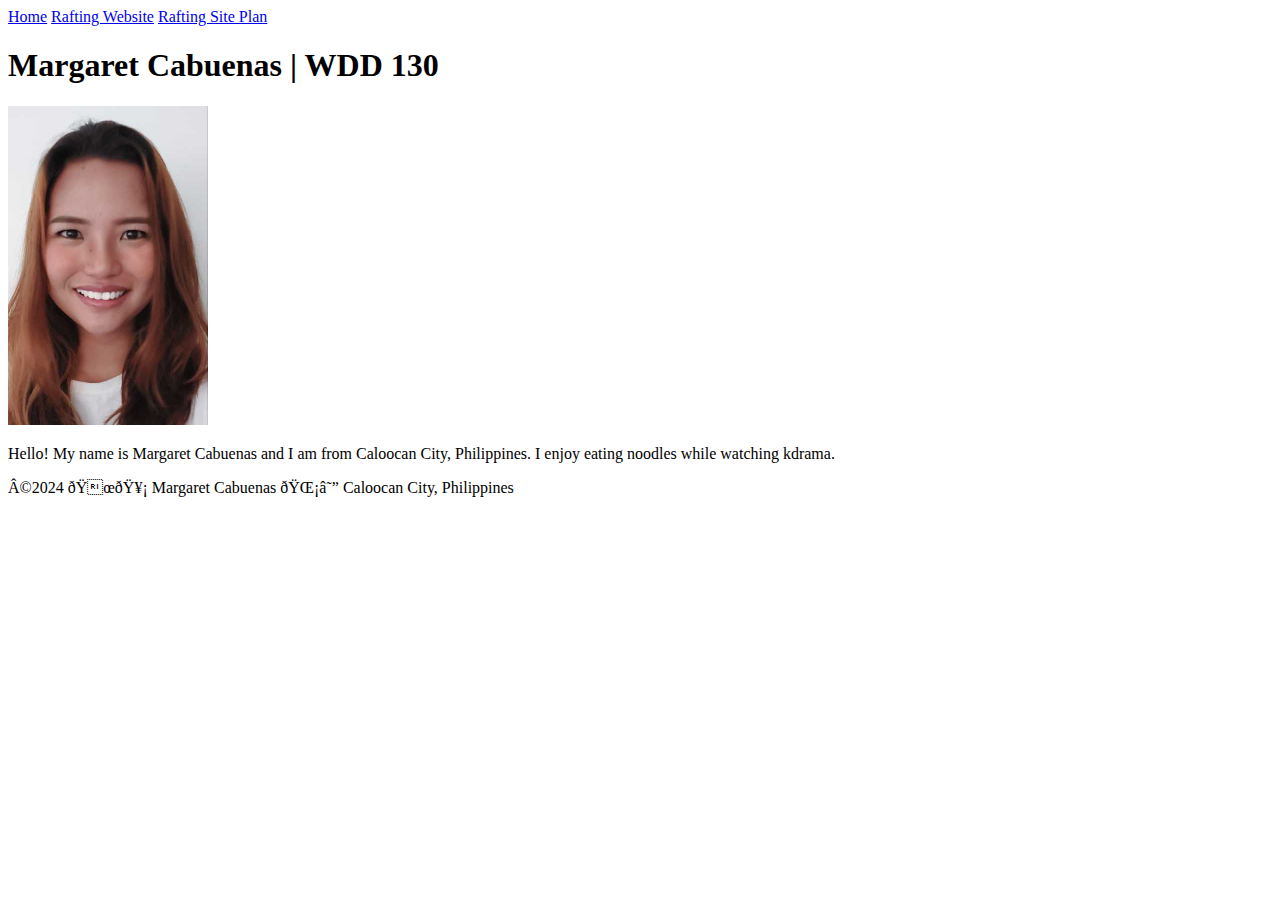
==== index.html @ 13e910b7 "first commit" ====
<!DOCTYPE html>
<html lang="en-US">
    <head>  
        <meta charset="utf-8>
        <meta name="viewport" content="width=device-width,initial-scale=1.0">
        <title>Margaret Cabuenas | WDD 130</title>
    </head>
    <body>
        <header>
            <nav>
            <a href="#">Home</a>
            <a href="wwr/">Rafting Website</a>
            <a href="wwr/site-plan-rafting.html">Rafting Site Plan</a>
            </nav>
    </header>
    <main>
        <h1>Margaret Cabuenas | WDD 130</h1>
        <img src="images/profile.jpg" alt="Hello, my name is Margaret Cabuenas" width="200">
        <p>Hello! My name is Margaret Cabuenas and I am from Caloocan City, Philippines. I enjoy eating noodles while watching kdrama.</p>
    </main>
    <footer>
        <p>©2024 🍜🥡 Margaret Cabuenas 🌡☔ Caloocan City, Philippines</p>
    </footer>
    </body>
</html>
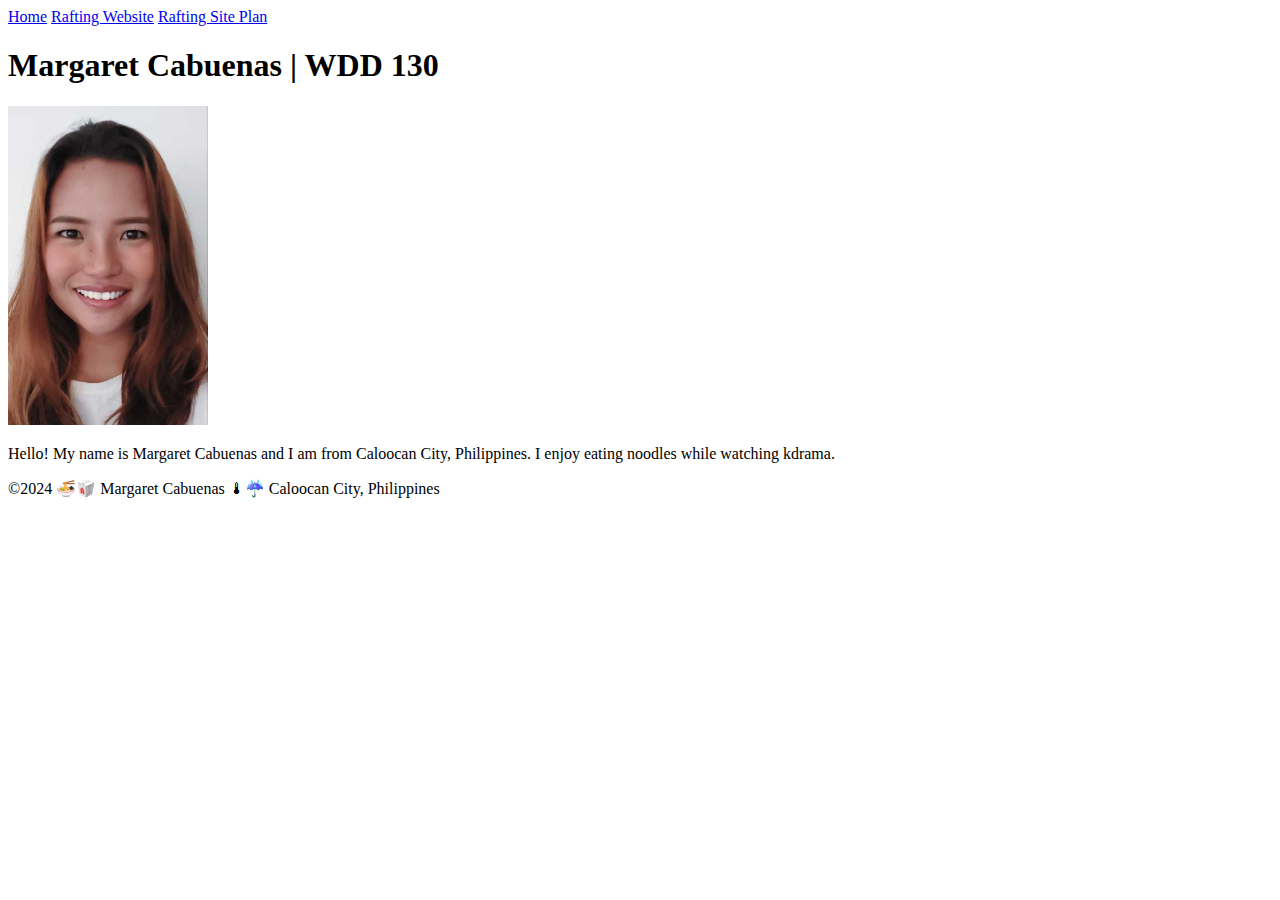
==== commit 698a780f: "corrected the utf attribute" ====
--- a/index.html
+++ b/index.html
@@ -1,7 +1,7 @@
 <!DOCTYPE html>
 <html lang="en-US">
     <head>  
-        <meta charset="utf-8>
+        <meta charset="utf-8">
         <meta name="viewport" content="width=device-width,initial-scale=1.0">
         <title>Margaret Cabuenas | WDD 130</title>
     </head>
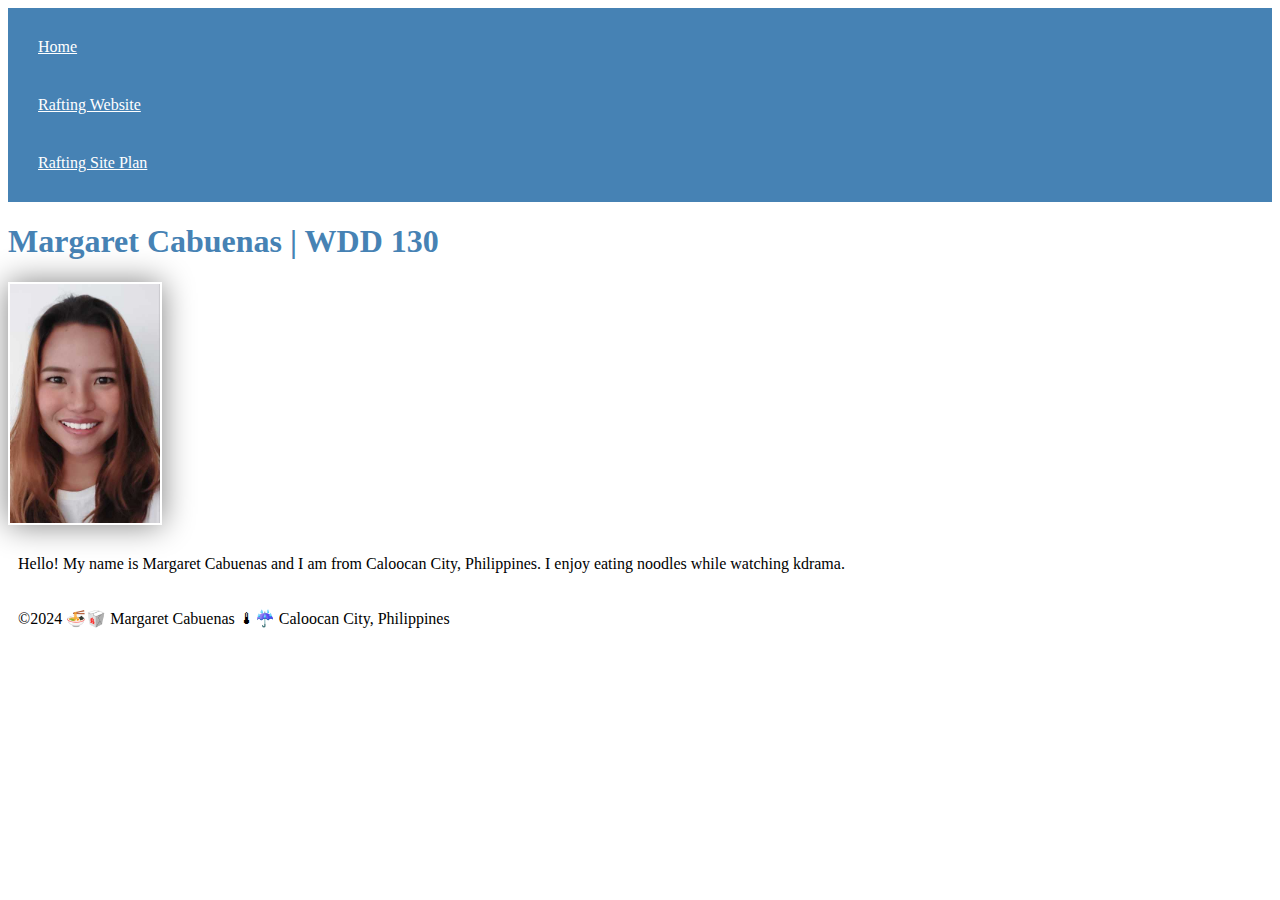
==== commit 61e905a2: "application of style" ====
--- a/index.html
+++ b/index.html
@@ -4,6 +4,7 @@
         <meta charset="utf-8">
         <meta name="viewport" content="width=device-width,initial-scale=1.0">
         <title>Margaret Cabuenas | WDD 130</title>
+        <link rel="stylesheet" href="styles/styles.css">
     </head>
     <body>
         <header>
--- a/styles/styles.css
+++ b/styles/styles.css
@@ -0,0 +1,22 @@
+nav{
+    background-color: steelblue;
+    padding: 10px;
+}
+nav a{
+    color: white;
+    display: block;
+    padding: 20px;
+}
+h1{
+    color: steelblue;
+}
+img{
+    width: 150px;
+    height: auto;
+    border: 1 px solid steelblue;
+    padding: 2px;
+    box-shadow: 0 0 30px gray;
+}
+p{
+    padding: 10px;
+}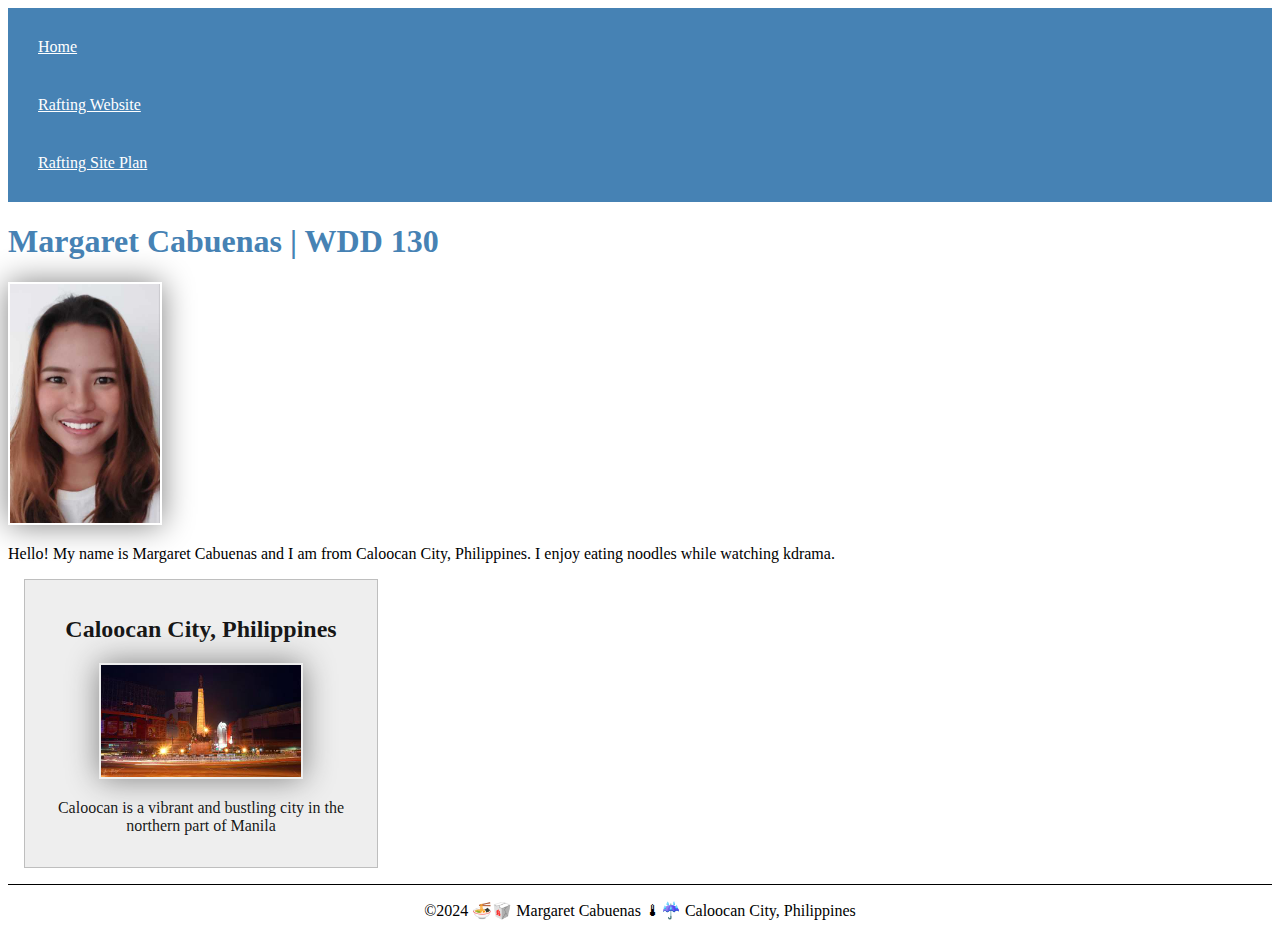
==== commit 12e9f79d: "applying  css style" ====
--- a/index.html
+++ b/index.html
@@ -4,6 +4,8 @@
         <meta charset="utf-8">
         <meta name="viewport" content="width=device-width,initial-scale=1.0">
         <title>Margaret Cabuenas | WDD 130</title>
+        <meta name="description" content="Margaret Cabuenas Road to Code with WDD 130">
+        <meta name="author" content="Margaret Cabuenas">
         <link rel="stylesheet" href="styles/styles.css">
     </head>
     <body>
@@ -19,6 +21,11 @@
         <img src="images/profile.jpg" alt="Hello, my name is Margaret Cabuenas" width="200">
         <p>Hello! My name is Margaret Cabuenas and I am from Caloocan City, Philippines. I enjoy eating noodles while watching kdrama.</p>
     </main>
+    <aside>
+        <h2>Caloocan City, Philippines</h2>
+        <img src="images/caloocan.jpg" alt="Caloocan at Night">
+        <p>Caloocan is a vibrant and bustling city in the northern part of Manila</p>
+    </aside>
     <footer>
         <p>©2024 🍜🥡 Margaret Cabuenas 🌡☔ Caloocan City, Philippines</p>
     </footer>
--- a/styles/styles.css
+++ b/styles/styles.css
@@ -19,4 +19,30 @@
 }
 p{
     padding: 10px;
+}
+main{
+    max-width: 840px;
+}
+aside{
+    width: 20rem;
+    margin: 1rem;
+    border: 1px solid rgba(0, 0, 0, 0.2); /* 1 */
+    padding: 1rem;
+    background-color: #eee;
+    color: #000000e8;
+    text-align: center;
+}
+aside img{
+    width: 200px;
+    height: auto;
+}
+main img{
+    width: 150px;
+    height: auto;
+}
+p{padding: 0;}
+footer{
+    margin-top: 15px;
+    border-top: 1px solid #000;
+    text-align: center;
 }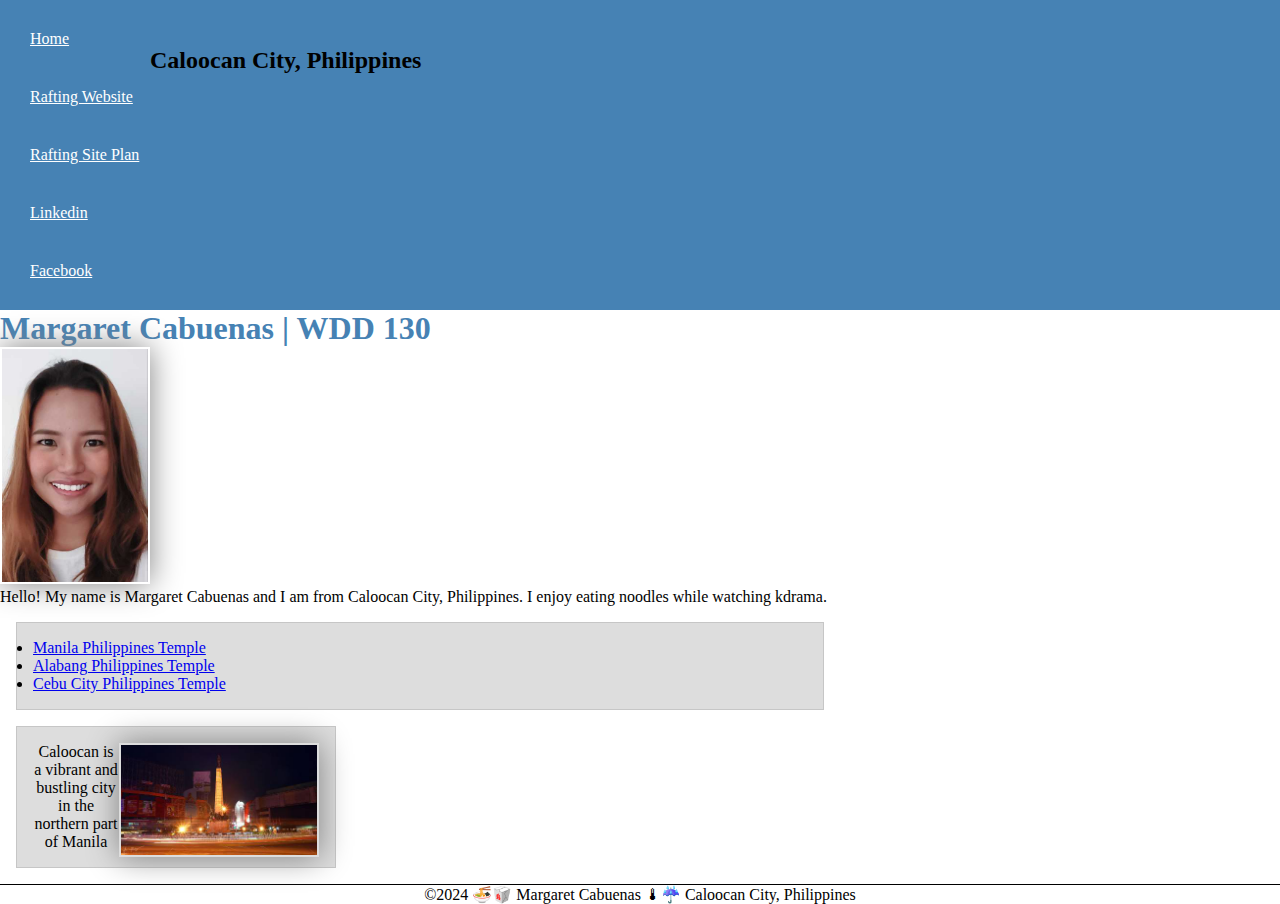
==== commit 67129ea9: "week 3 course home enhancement" ====
--- a/index.html
+++ b/index.html
@@ -14,14 +14,21 @@
             <a href="#">Home</a>
             <a href="wwr/">Rafting Website</a>
             <a href="wwr/site-plan-rafting.html">Rafting Site Plan</a>
+            <a href="https://linkedin.com">Linkedin</a>
+            <a href="https://facebook.com">Facebook</a>
             </nav>
     </header>
     <main>
         <h1>Margaret Cabuenas | WDD 130</h1>
         <img src="images/profile.jpg" alt="Hello, my name is Margaret Cabuenas" width="200">
         <p>Hello! My name is Margaret Cabuenas and I am from Caloocan City, Philippines. I enjoy eating noodles while watching kdrama.</p>
+        <ul class="box">
+            <li><a href="https://www.churchofjesuschrist.org/temples/details/manila-philippines-temple?lang=eng" target="_blank">Manila Philippines Temple</a></li>
+            <li><a href="https://www.churchofjesuschrist.org/temples/details/alabang-philippines-temple?lang=eng" target="_blank">Alabang Philippines Temple</a></li>
+            <li><a href="https://www.churchofjesuschrist.org/temples/details/cebu-city-philippines-temple?lang=eng" target="_blank"> Cebu City Philippines Temple</a></li>
+        </ul>
     </main>
-    <aside>
+    <aside class="box">
         <h2>Caloocan City, Philippines</h2>
         <img src="images/caloocan.jpg" alt="Caloocan at Night">
         <p>Caloocan is a vibrant and bustling city in the northern part of Manila</p>
@@ -30,4 +37,5 @@
         <p>©2024 🍜🥡 Margaret Cabuenas 🌡☔ Caloocan City, Philippines</p>
     </footer>
     </body>
+    <!--last update March 13, 2024-->
 </html>    --- a/styles/styles.css
+++ b/styles/styles.css
@@ -1,3 +1,9 @@
+* {
+    margin: 0;
+    padding: 0;
+    box-sizing: border-box;
+}
+
 nav{
     background-color: steelblue;
     padding: 10px;
@@ -26,23 +32,43 @@
 aside{
     width: 20rem;
     margin: 1rem;
-    border: 1px solid rgba(0, 0, 0, 0.2); /* 1 */
+    border: 3px solid rgba(2, 3, 22, 0.2); /* 1 */
     padding: 1rem;
-    background-color: #eee;
+    background-color: #84abc9ac;
     color: #000000e8;
     text-align: center;
 }
 aside img{
     width: 200px;
     height: auto;
+    float: right;
 }
 main img{
     width: 150px;
     height: auto;
 }
-p{padding: 0;}
+
+p {
+    padding: 0;
+}
+
 footer{
     margin-top: 15px;
     border-top: 1px solid #000;
     text-align: center;
+}
+
+/* Class Selectors */
+.box {
+    margin: 1rem;
+    border: 1px solid rgba(0,0,0,.1);
+    padding: 1rem;
+    background-color: #ddd;
+    color: #000;
+}
+
+aside h2 {
+    position: absolute;
+    top: 47px;
+    left: 150px;
 }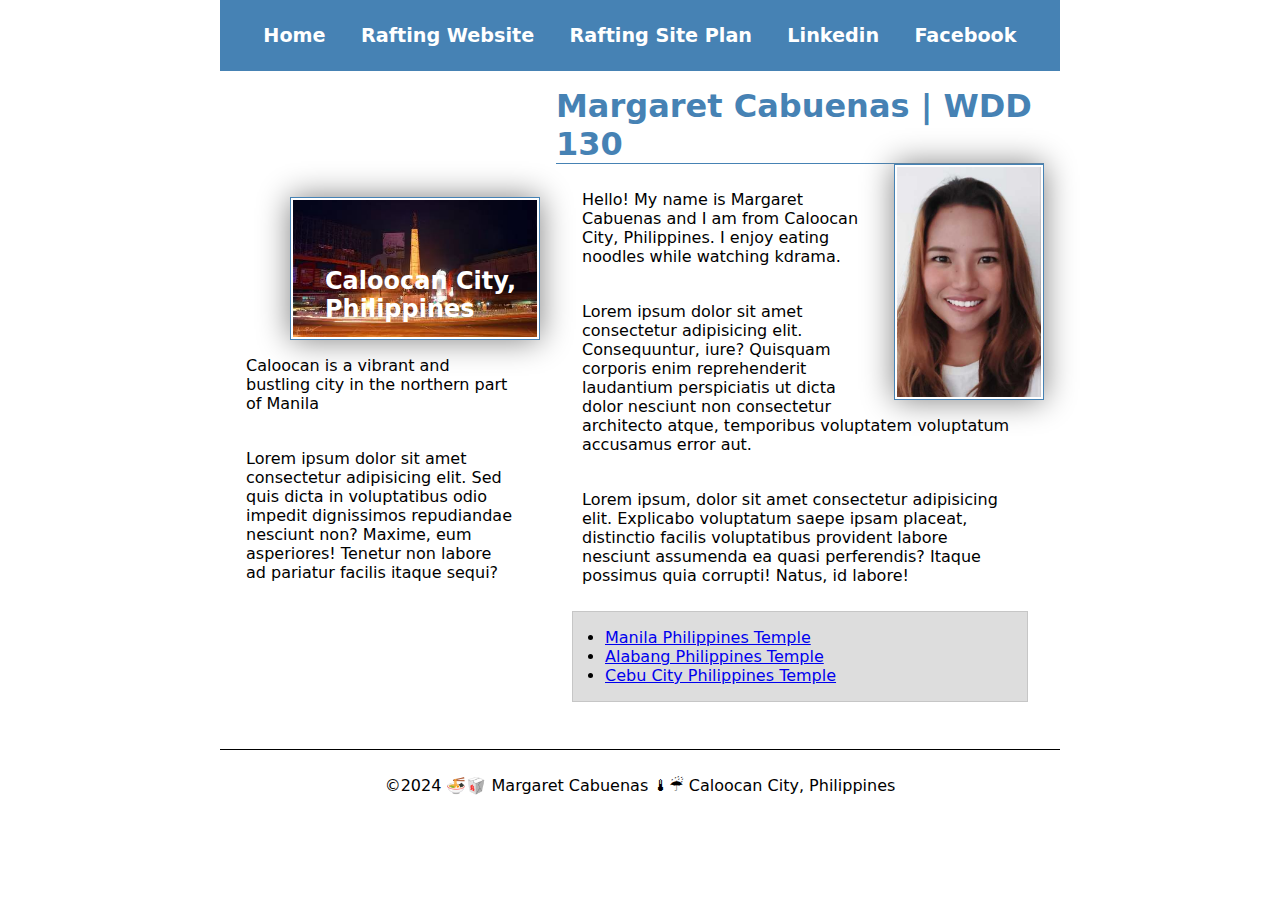
==== commit 911c4db1: "week 4" ====
--- a/index.html
+++ b/index.html
@@ -18,21 +18,27 @@
             <a href="https://facebook.com">Facebook</a>
             </nav>
     </header>
-    <main>
-        <h1>Margaret Cabuenas | WDD 130</h1>
-        <img src="images/profile.jpg" alt="Hello, my name is Margaret Cabuenas" width="200">
-        <p>Hello! My name is Margaret Cabuenas and I am from Caloocan City, Philippines. I enjoy eating noodles while watching kdrama.</p>
-        <ul class="box">
-            <li><a href="https://www.churchofjesuschrist.org/temples/details/manila-philippines-temple?lang=eng" target="_blank">Manila Philippines Temple</a></li>
-            <li><a href="https://www.churchofjesuschrist.org/temples/details/alabang-philippines-temple?lang=eng" target="_blank">Alabang Philippines Temple</a></li>
-            <li><a href="https://www.churchofjesuschrist.org/temples/details/cebu-city-philippines-temple?lang=eng" target="_blank"> Cebu City Philippines Temple</a></li>
-        </ul>
-    </main>
-    <aside class="box">
-        <h2>Caloocan City, Philippines</h2>
-        <img src="images/caloocan.jpg" alt="Caloocan at Night">
-        <p>Caloocan is a vibrant and bustling city in the northern part of Manila</p>
-    </aside>
+    <div class="grid">
+        <main>
+            <h1>Margaret Cabuenas | WDD 130</h1>
+            <img src="images/profile.jpg" alt="Hello, my name is Margaret Cabuenas" width="200">
+            <p>Hello! My name is Margaret Cabuenas and I am from Caloocan City, Philippines. I enjoy eating noodles while watching kdrama.</p>
+            <p>Lorem ipsum dolor sit amet consectetur adipisicing elit. Consequuntur, iure? Quisquam corporis enim reprehenderit laudantium perspiciatis ut dicta dolor nesciunt non consectetur architecto atque, temporibus voluptatem voluptatum accusamus error aut.</p>
+            <p>Lorem ipsum, dolor sit amet consectetur adipisicing elit. Explicabo voluptatum saepe ipsam placeat, distinctio facilis voluptatibus provident labore nesciunt assumenda ea quasi perferendis? Itaque possimus quia corrupti! Natus, id labore!</p>
+            <ul class="box indent">
+                <li><a href="https://www.churchofjesuschrist.org/temples/details/manila-philippines-temple?lang=eng" target="_blank">Manila Philippines Temple</a></li>
+                <li><a href="https://www.churchofjesuschrist.org/temples/details/alabang-philippines-temple?lang=eng" target="_blank">Alabang Philippines Temple</a></li>
+                <li><a href="https://www.churchofjesuschrist.org/temples/details/cebu-city-philippines-temple?lang=eng" target="_blank"> Cebu City Philippines Temple</a></li>
+            </ul>
+        </main>
+        <aside clas="box">
+            <h2>Caloocan City, Philippines</h2>
+            <img src="images/caloocan.jpg" alt="Caloocan at Night">
+            <p>Caloocan is a vibrant and bustling city in the northern part of Manila</p>
+            <p>Lorem ipsum dolor sit amet consectetur adipisicing elit. Sed quis dicta in voluptatibus odio impedit dignissimos repudiandae nesciunt non? Maxime, eum asperiores! Tenetur non labore ad pariatur facilis itaque sequi?</p>
+        </aside>
+    </div>
+
     <footer>
         <p>©2024 🍜🥡 Margaret Cabuenas 🌡☔ Caloocan City, Philippines</p>
     </footer>
--- a/styles/styles.css
+++ b/styles/styles.css
@@ -1,55 +1,98 @@
+body {
+    font-size: 16px;
+    font-family: system-ui, -apple-system, BlinkMacSystemFont, 'Segoe UI', Roboto, Oxygen, Ubuntu, Cantarell, 'Open Sans', 'Helvetica Neue', sans-serif;
+}
+
 * {
     margin: 0;
     padding: 0;
     box-sizing: border-box;
 }
 
+
 nav{
     background-color: steelblue;
-    padding: 10px;
+    padding: 1rem;
+    display: flex;
+    justify-content: space-evenly;
+    align-items: center;
 }
 nav a{
-    color: white;
     display: block;
-    padding: 20px;
+    padding: 0.5rem;
+    text-decoration: none;
+    font-size: 1.2rem;
+    font-weight: 700;
+    color: #fff;
 }
+
+main {
+    grid-column: 2/3;
+    margin: 1rem;
+    }
+
 h1{
     color: steelblue;
+    border-bottom: 1px solid steelblue;
 }
+
+h2{
+    display: block;
+    font-size: 1.5rem;
+    margin-block-start: 0.83em;
+    margin-block-end: 0.83em;
+    margin-inline-start: 0px;
+    margin-inline-end: 0px;
+    font-weight: bold;
+
+}
+
 img{
     width: 150px;
     height: auto;
-    border: 1 px solid steelblue;
+    border: 1px solid steelblue;
     padding: 2px;
     box-shadow: 0 0 30px gray;
+    float: right;
+    margin: 0 0 1rem 1rem;
 }
 p{
     padding: 10px;
 }
+
+header, .grid, footer {
+    max-width: 840px;
+    margin: 0 auto;
+}
+
 main{
-    max-width: 840px;
+    grid-column: 2/3;
+    margin: 1rem;
 }
-aside{
-    width: 20rem;
-    margin: 1rem;
-    border: 3px solid rgba(2, 3, 22, 0.2); /* 1 */
-    padding: 1rem;
-    background-color: #84abc9ac;
-    color: #000000e8;
-    text-align: center;
-}
-aside img{
-    width: 200px;
-    height: auto;
-    float: right;
-}
-main img{
-    width: 150px;
-    height: auto;
+
+main img {
+width: 150px;
+height: auto;
+border: 1px solid steelblue;
+padding: 2px;
+box-shadow: 0 0 30px gray;
+float: right;
+margin: 0 0 1rem 1rem;
 }
 
 p {
-    padding: 0;
+    margin: 1rem;
+}
+
+aside{
+    width: 20rem;
+    position: relative;
+    grid-row: 1/2;
+}
+
+aside img{
+    width: 250px;
+    height: auto;
 }
 
 footer{
@@ -58,17 +101,35 @@
     text-align: center;
 }
 
+aside h2 {
+    position: absolute;
+    top: 50px;
+    left: 105px;
+    color: #fff;
+}
+
 /* Class Selectors */
 .box {
     margin: 1rem;
     border: 1px solid rgba(0,0,0,.1);
     padding: 1rem;
     background-color: #ddd;
-    color: #000;
+    color: #000000;
 }
 
-aside h2 {
-    position: absolute;
-    top: 47px;
-    left: 150px;
-}+.grid {
+    display: grid;
+    align-items: center;
+}
+.social {
+    display: block;
+    padding: 0.5rem;
+    text-decoration: none;
+    font-size: 1.2rem;
+    font-weight: 700;
+    color: #fff;
+}
+
+.indent {
+    padding-left: 2rem;
+}
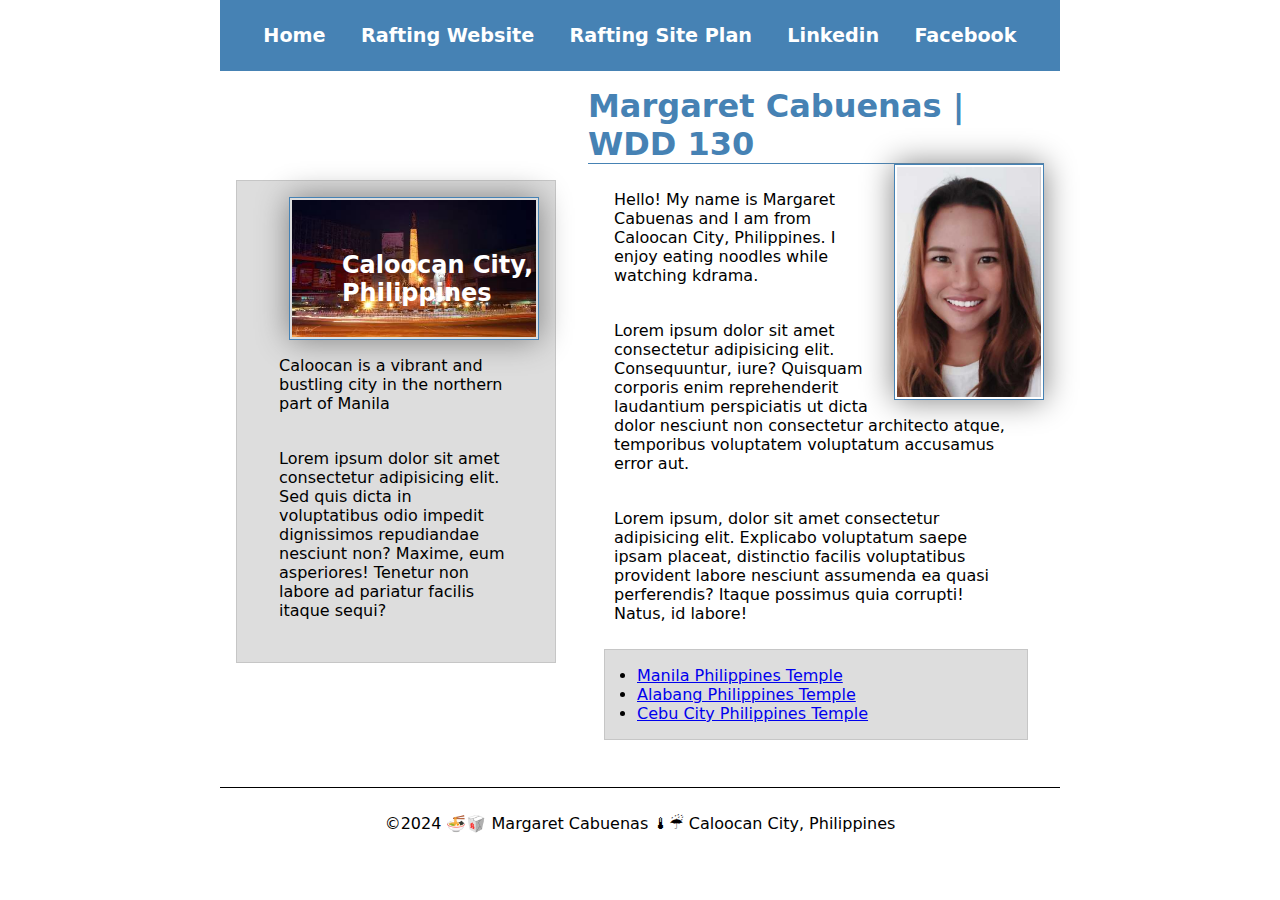
==== commit 07311ef0: "class" ====
--- a/index.html
+++ b/index.html
@@ -31,7 +31,7 @@
                 <li><a href="https://www.churchofjesuschrist.org/temples/details/cebu-city-philippines-temple?lang=eng" target="_blank"> Cebu City Philippines Temple</a></li>
             </ul>
         </main>
-        <aside clas="box">
+        <aside class="box">
             <h2>Caloocan City, Philippines</h2>
             <img src="images/caloocan.jpg" alt="Caloocan at Night">
             <p>Caloocan is a vibrant and bustling city in the northern part of Manila</p>
